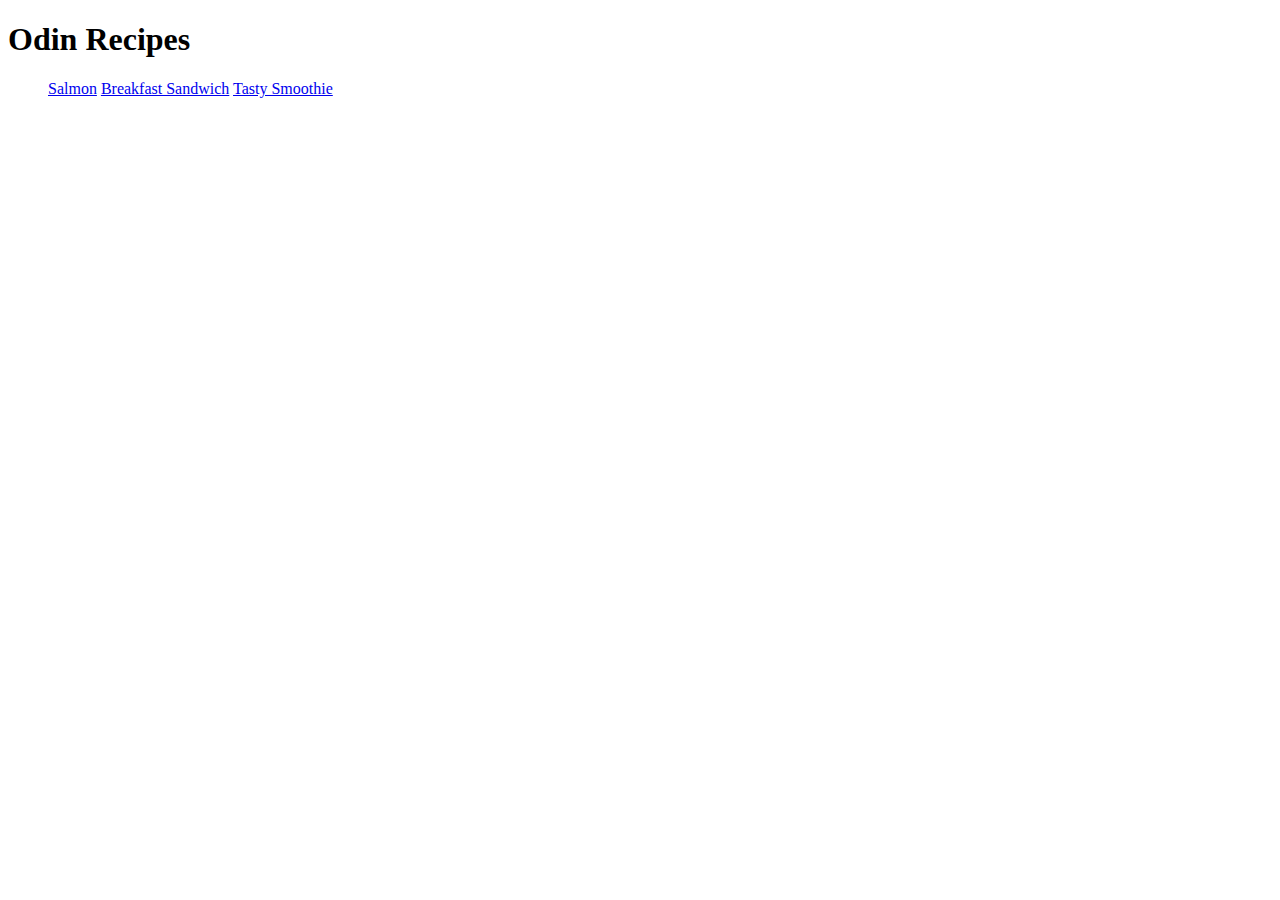
==== index.html @ 827a03e7 "First draft of recipe website. Index, Salmon, Breakfast, Smoothie" ====
<!DOCTYPE html>
<html lang="en">
    <head>
        <meta charset="UTF=8">
        <title>Odin Recipes</title>
    </head>
    <body>
         <h1>Odin Recipes</h1>
        <ul>
            <el><a href="./recipes/Salmon.html">Salmon</a></el>
            <el><a href="./recipes/breakfast-sandwich.html">Breakfast Sandwich</a></el>
            <el><a href="./recipes/smoothie.html">Tasty Smoothie</a></el>
        </ul>
    </body>
</html>
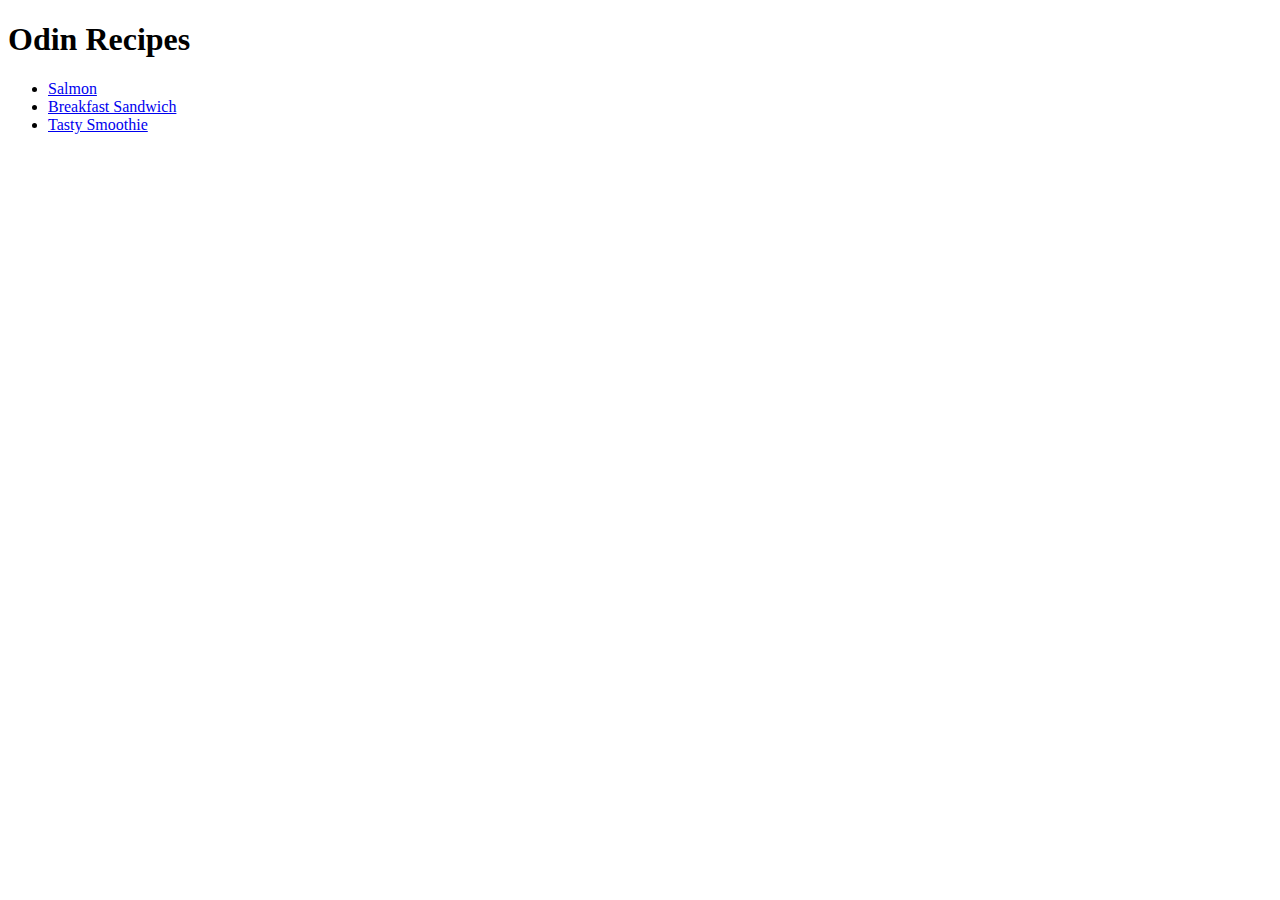
==== commit 6c19db32: "Corrected <el> to <li> fixing all lists" ====
--- a/index.html
+++ b/index.html
@@ -7,9 +7,9 @@
     <body>
          <h1>Odin Recipes</h1>
         <ul>
-            <el><a href="./recipes/Salmon.html">Salmon</a></el>
-            <el><a href="./recipes/breakfast-sandwich.html">Breakfast Sandwich</a></el>
-            <el><a href="./recipes/smoothie.html">Tasty Smoothie</a></el>
+            <li><a href="./recipes/Salmon.html">Salmon</a></li>
+            <li><a href="./recipes/breakfast-sandwich.html">Breakfast Sandwich</a></li>
+            <li><a href="./recipes/smoothie.html">Tasty Smoothie</a></li>
         </ul>
     </body>
 </html>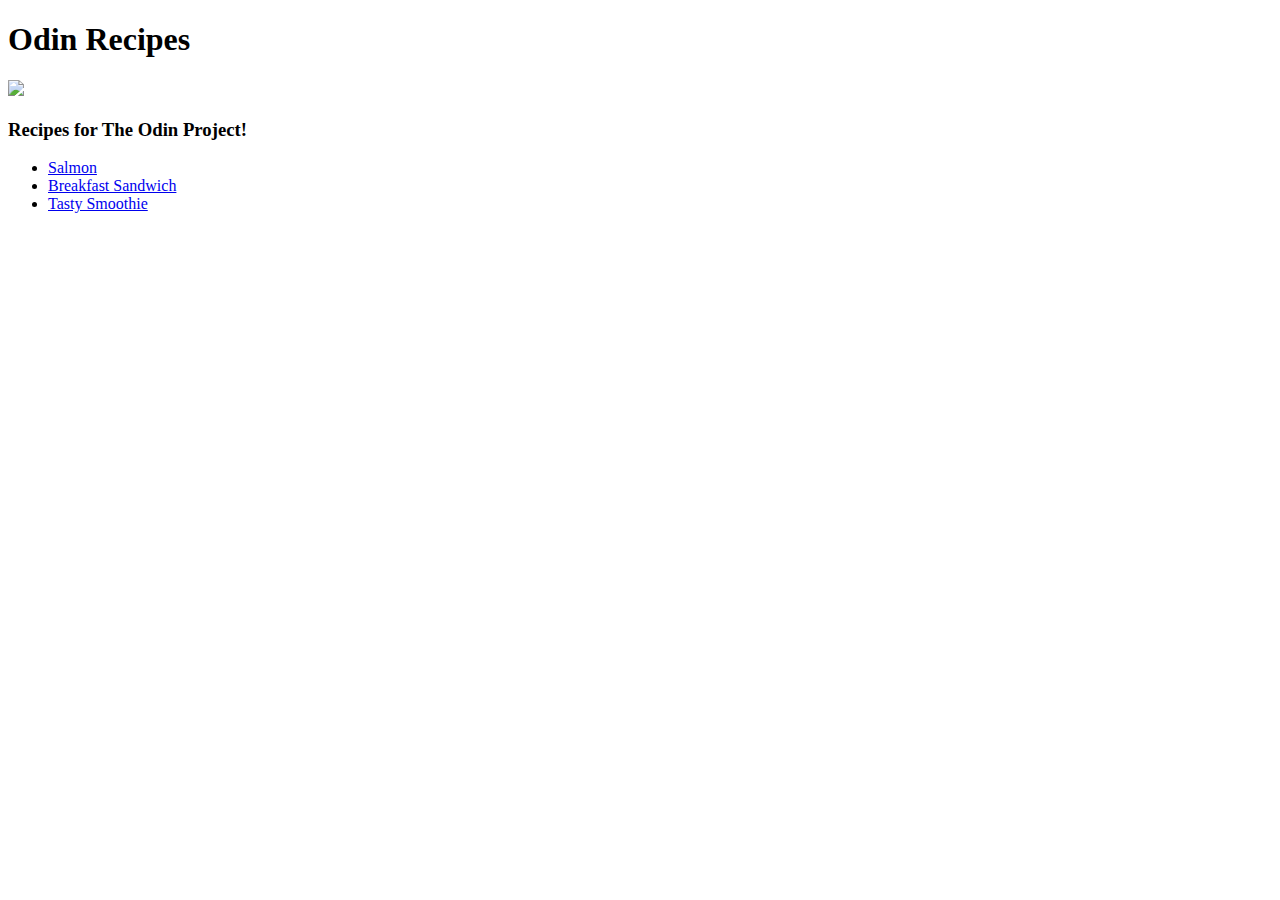
==== commit 930a77f4: "Spelling fix l-15 Salmon." ====
--- a/index.html
+++ b/index.html
@@ -6,6 +6,9 @@
     </head>
     <body>
          <h1>Odin Recipes</h1>
+         <img src="https://i.kym-cdn.com/photos/images/original/001/936/505/bfb.jpg">
+         <h3>Recipes for The Odin Project!</h3>
+         
         <ul>
             <li><a href="./recipes/Salmon.html">Salmon</a></li>
             <li><a href="./recipes/breakfast-sandwich.html">Breakfast Sandwich</a></li>
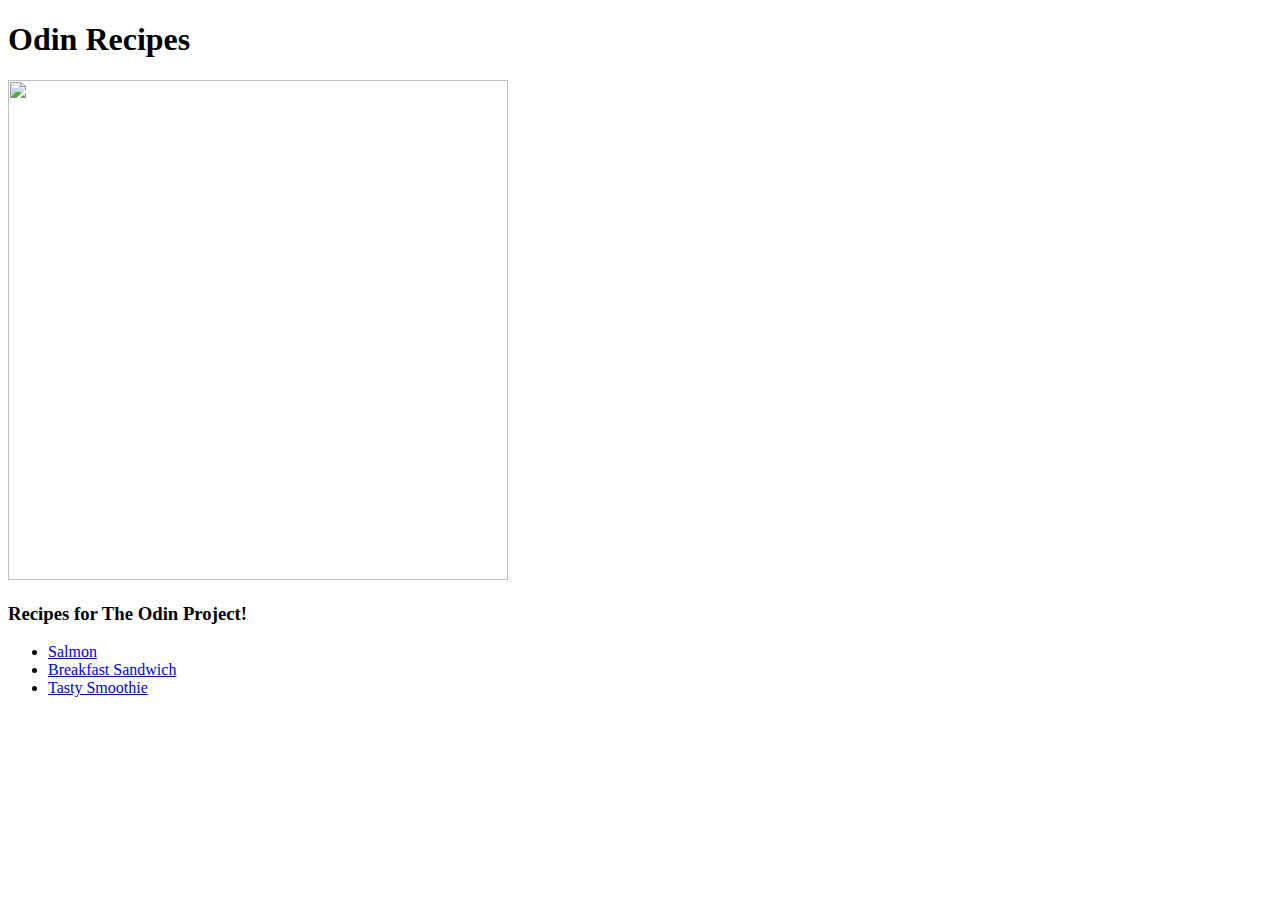
==== commit cf7ee3e3: "Resized images, all pages. Added correct measurments to Salmon." ====
--- a/index.html
+++ b/index.html
@@ -6,7 +6,7 @@
     </head>
     <body>
          <h1>Odin Recipes</h1>
-         <img src="https://i.kym-cdn.com/photos/images/original/001/936/505/bfb.jpg">
+         <img src="https://i.kym-cdn.com/photos/images/original/001/936/505/bfb.jpg"width="500"height="500">
          <h3>Recipes for The Odin Project!</h3>
          
         <ul>
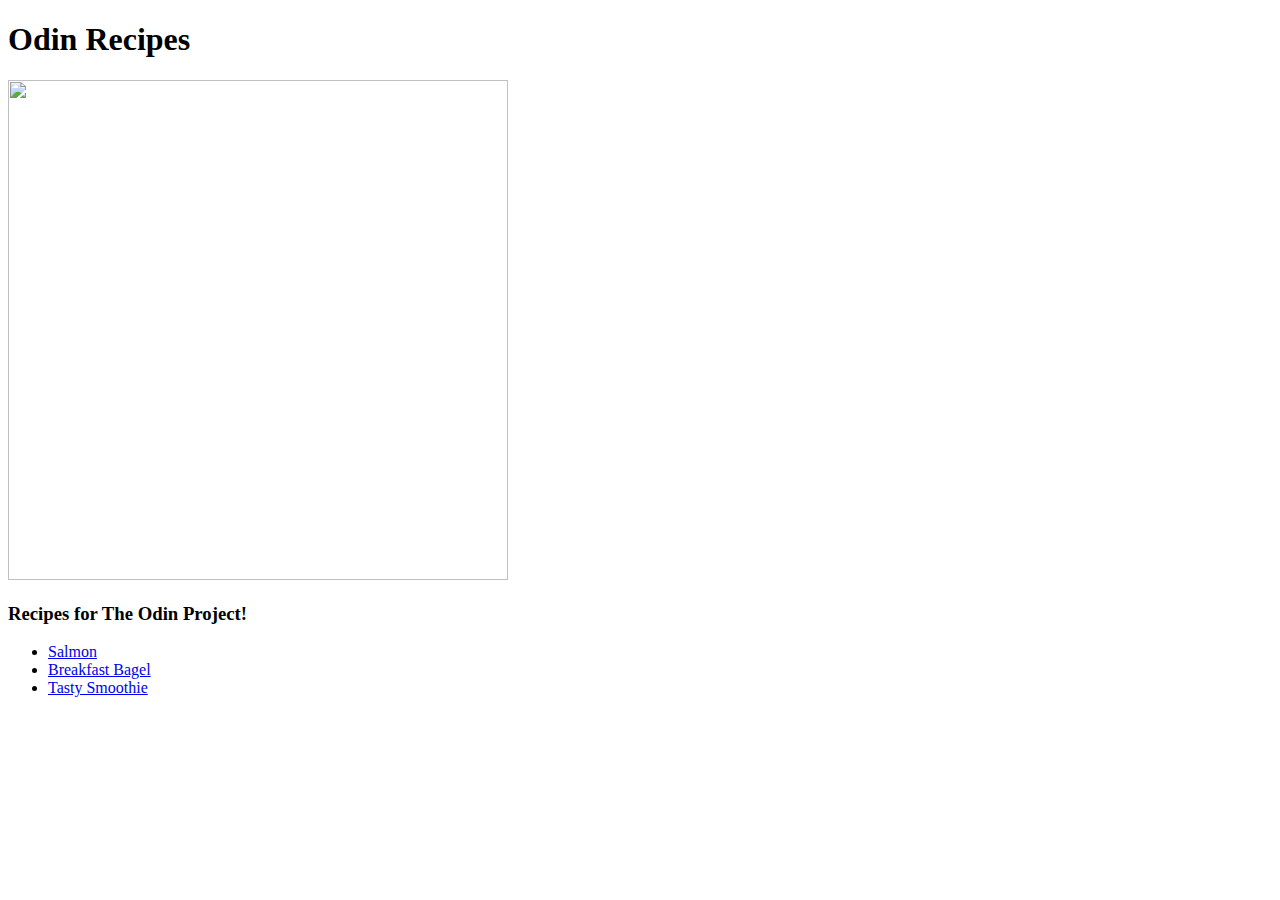
==== commit 339029a5: "Corrected spelling errors on Salmon. Re-titled Breakfast sandwich to Bagel" ====
--- a/index.html
+++ b/index.html
@@ -11,7 +11,7 @@
          
         <ul>
             <li><a href="./recipes/Salmon.html">Salmon</a></li>
-            <li><a href="./recipes/breakfast-sandwich.html">Breakfast Sandwich</a></li>
+            <li><a href="./recipes/breakfast-sandwich.html">Breakfast Bagel</a></li>
             <li><a href="./recipes/smoothie.html">Tasty Smoothie</a></li>
         </ul>
     </body>
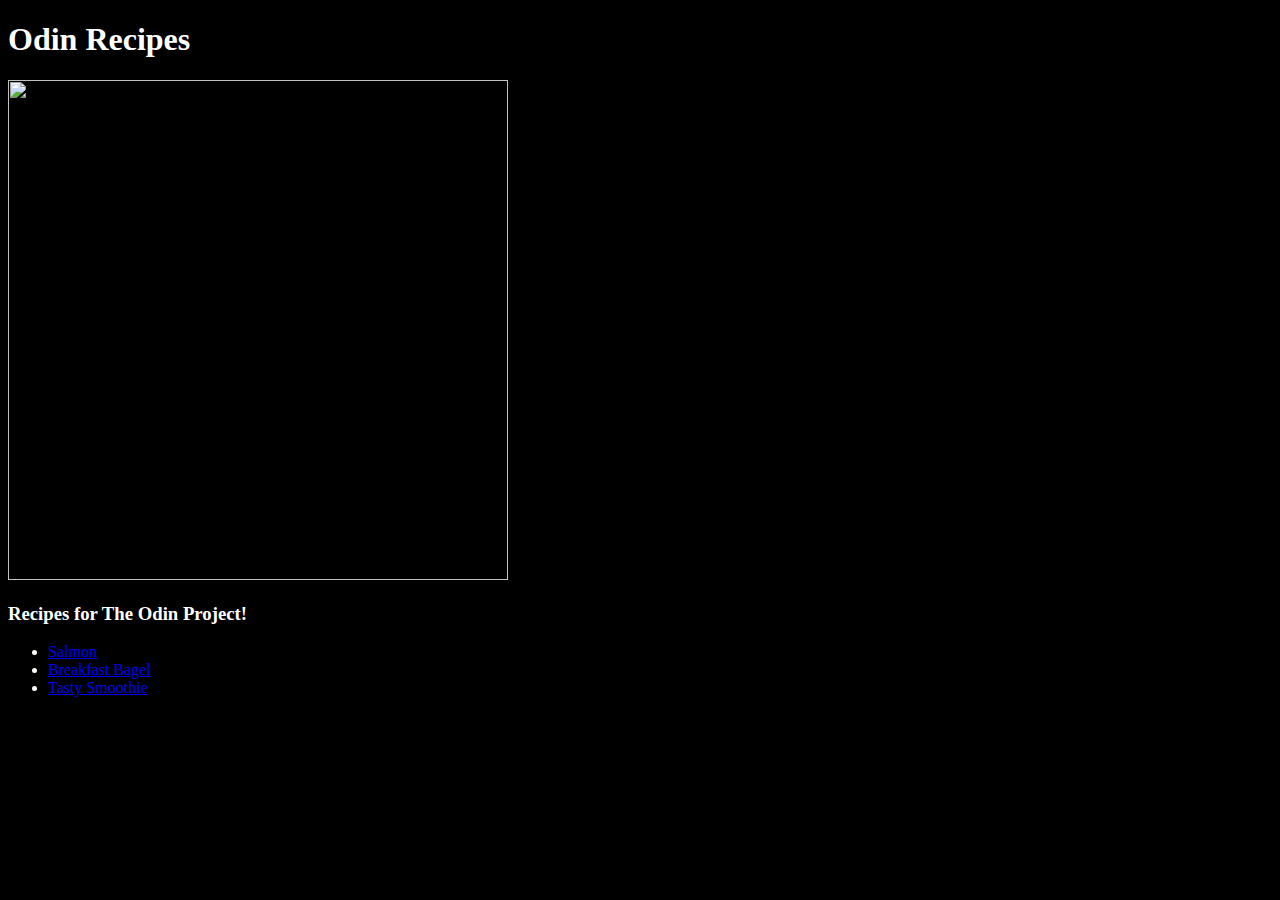
==== commit 52879524: "Created style.css and linked to all pages Initial css styles applied" ====
--- a/index.html
+++ b/index.html
@@ -3,6 +3,7 @@
     <head>
         <meta charset="UTF=8">
         <title>Odin Recipes</title>
+        <link rel="stylesheet" href="style.css">
     </head>
     <body>
          <h1>Odin Recipes</h1>
--- a/style.css
+++ b/style.css
@@ -0,0 +1,11 @@
+body {
+    background-color: black;
+    color: white;
+}
+
+div.ingredients{
+    background-color: royalblue;
+    width: 400px;
+    font-weight: bold;
+}
+
